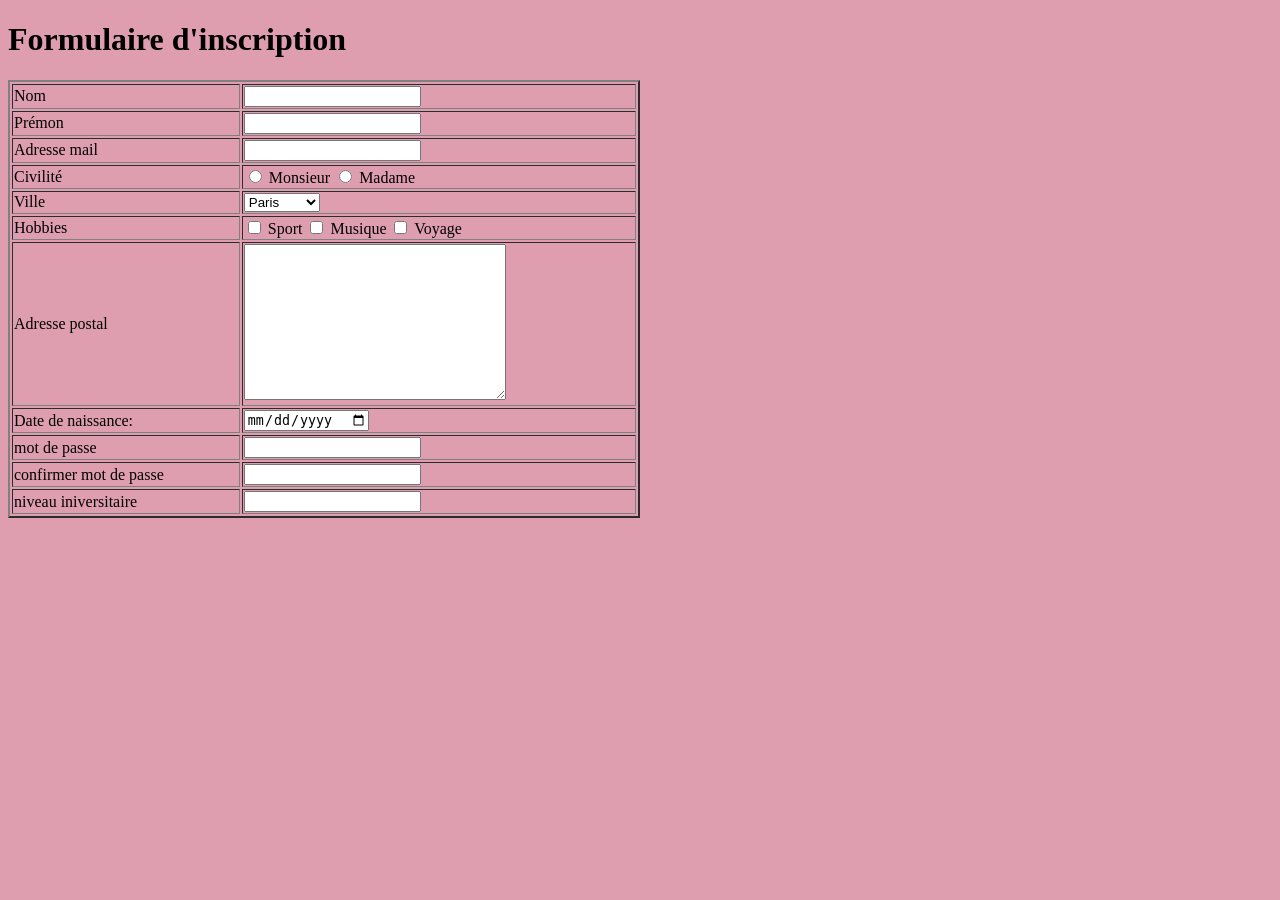
==== formulaire.html @ e193318a "Add files via upload" ====
<!DOCTYPE html>
<html>
<head>
	<meta charset="utf-8">
	<meta name="viewport" content="width=device-width, initial-scale=1">
	<title></title>
</head>
<body>
<body bgcolor="DE9EB0">

<h1>Formulaire d'inscription</h1>
<table border="2" width="50%">
	<tr> <td><label>Nom</label> </td> <td> <input type="texte" name="t1">
</td> </tr>
	<tr> <td><label>Prémon</label>
 </td> <td> <input type="texte" name="t1">
</td> </tr>

	<tr> <td>
<label>Adresse mail</label>
 </td> <td> <input type="texte" name="t1">
</td> </tr>

	<tr> <td><label>Civilité</label>
</td> <td> <input type="radio" name="t1"> Monsieur
<input type="radio" name="t1"> Madame </td> </tr>

	<tr> <td><label>Ville</label>
 </td> <td> <select>
	<option>Paris</option>
	<option>Nice</option>
	<option>Marseille</option>
</select></td> </tr>

	<tr> <td><label>Hobbies</label> </td> <td> <input type="checkbox" name="c1"> Sport
<input type="checkbox" name="c1"> Musique
<input type="checkbox" name="c1"> Voyage</td> </tr>
	<tr> <td><label>Adresse postal</label> <br> </td> <td> <textarea cols="30" rows="10"></textarea></td> </tr>

	<tr> <td><label>Date de naissance: </label> </td> <td> <input type="date" name="d1"> 
</td> </tr>
	<tr> <td><label>mot de passe</label></td> <td> <input type="password" name="p1"> 
</td> </tr>
	<tr> <td><label> confirmer mot de passe</label>
 </td> <td> <input type="password" name="p2"> 
</td> </tr>
	<tr> <td><label>niveau iniversitaire</label> </td> <td> <input type="number" name="n1"> 
</td> </tr>
	
	
</table>


</body>
</html>
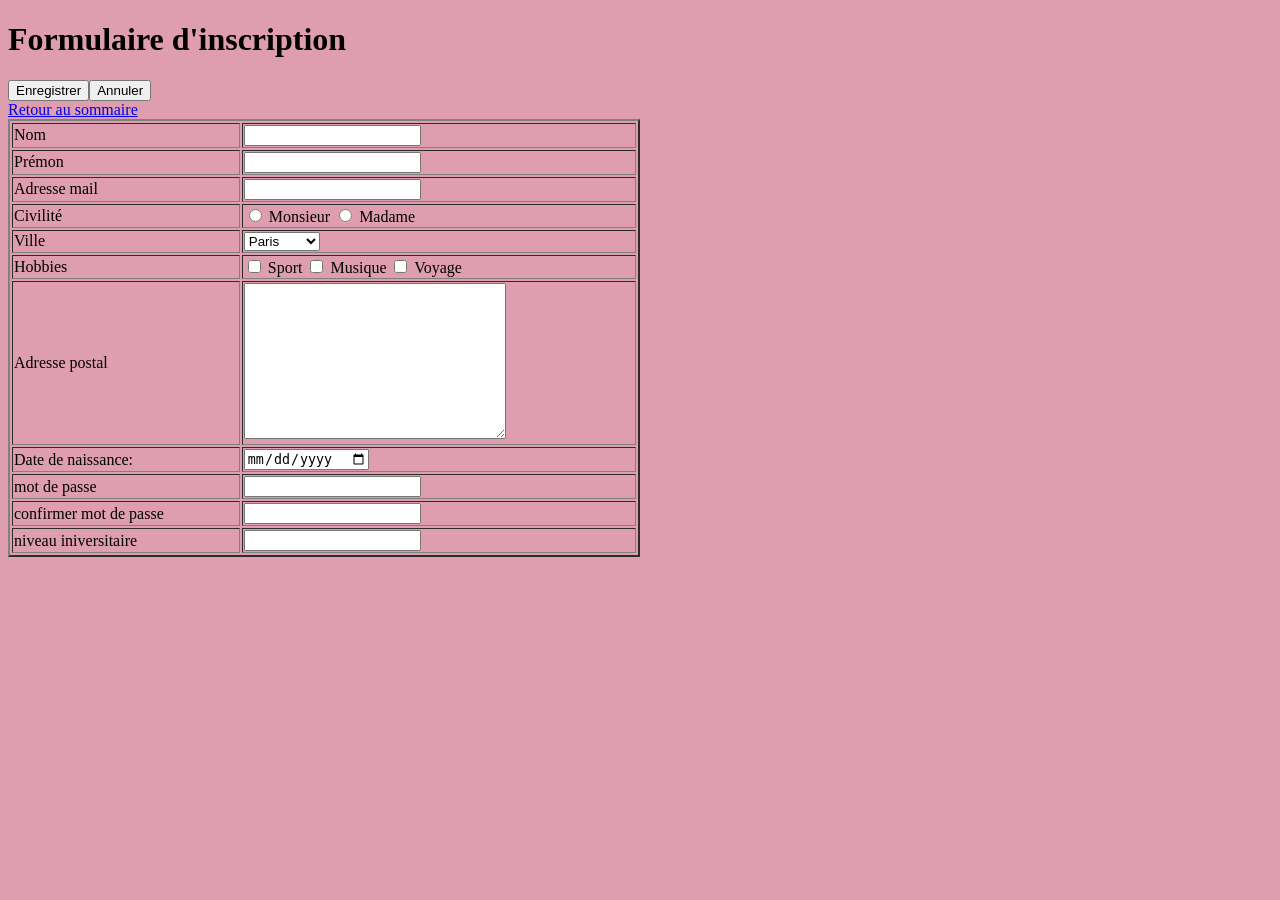
==== commit 04f49c85: "Add files via upload" ====
--- a/formulaire.html
+++ b/formulaire.html
@@ -46,7 +46,12 @@
 </td> </tr>
 	<tr> <td><label>niveau iniversitaire</label> </td> <td> <input type="number" name="n1"> 
 </td> </tr>
-	
+
+<input type="button" name="b1"value= "Enregistrer">
+<input type="button" name="b1"value= "Annuler">
+
+<br>
+<a href="index.html">Retour au sommaire </a>
 	
 </table>
 
